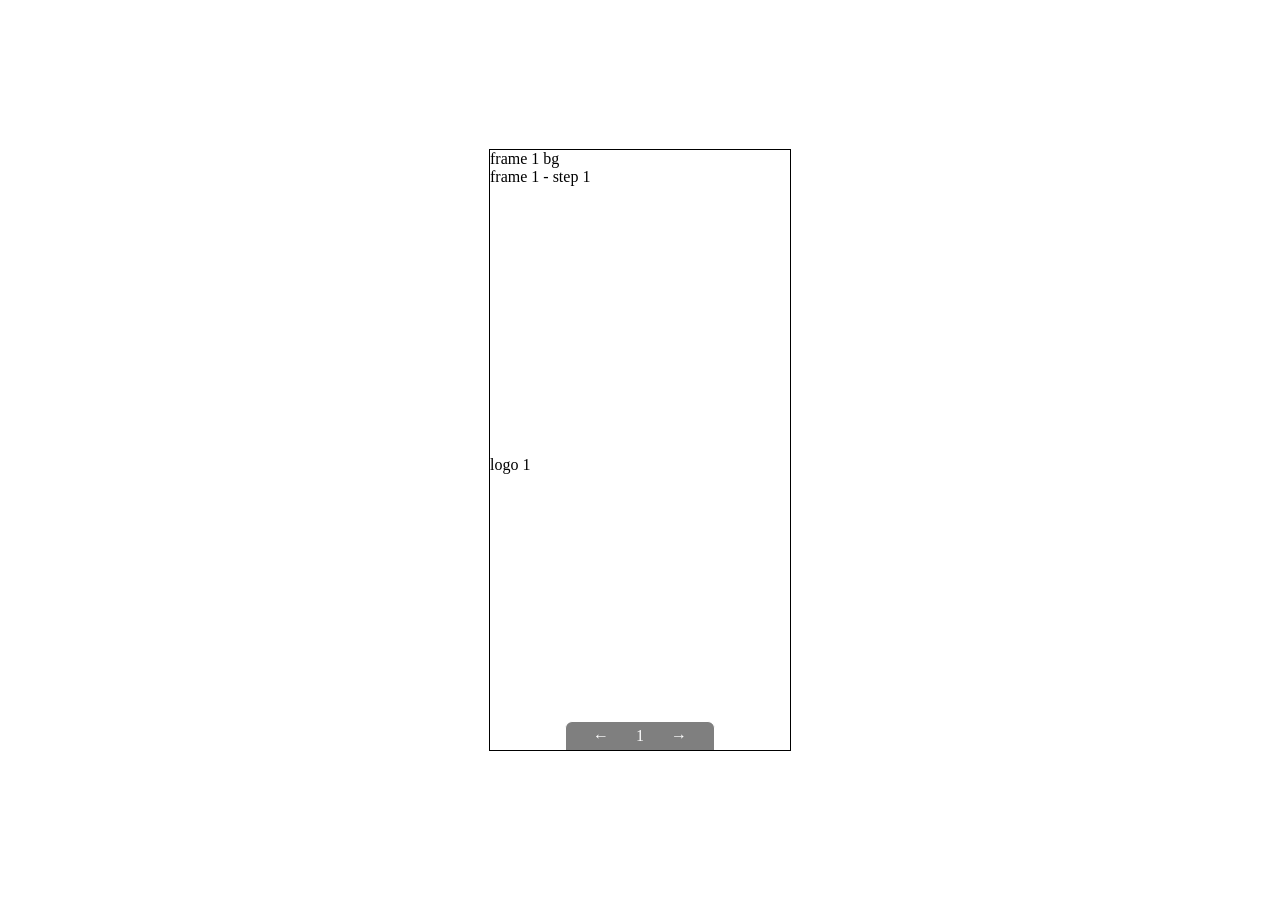
==== index.html @ 1cd45ab0 "logo handler added" ====
<!DOCTYPE html>
<html lang="en">
  <head>
    <meta charset="UTF-8" />
    <meta name="viewport" content="width=device-width, initial-scale=1.0" />
    <link rel="stylesheet" href="animation.css" />
    <link rel="stylesheet" href="style.css" />
    <link rel="stylesheet" href="300x600.css" />
    <title>Document</title>
  </head>
  <body>
    <div id="animation">
      <div id="frames">
        <div class="frame" data-logo="THD logo" data-cta="Shop Now">
          frame 1 bg
          <div class="text" data-step="1">frame 1 - step 1</div>
          <div class="text" data-step="2">frame 1 - step 2</div>
          <div class="text" data-step="3">frame 1 - step 3</div>
        </div>

        <div class="frame" data-logo="THD logo">
          frame 2 bg
          <div class="text" data-step="1">frame 2 - step 1</div>
          <div class="text" data-step="2">frame 2 - step 2</div>
        </div>

        <div class="frame" data-logo="THD logo 2" data-cta="Shop Now 2">
          frame 3 bg
          <div class="text" data-step="1">frame 3 - step 1</div>
          <div class="text" data-step="2">frame 3 - step 2</div>
          <div class="text" data-step="3">frame 3 - step 3</div>
        </div>

        <div class="frame" data-cta="Shop Now 2">
          frame 4 bg
          <div class="text" data-step="1">frame 4 - step 1</div>
        </div>

        <div class="frame" data-logo="THD logo 2" data-cta="Shop Now">
          frame 5 bg
          <div class="text" data-step="1">frame 5 - step 1</div>
          <div class="text" data-step="2">frame 5 - step 2</div>
          <div class="text" data-step="3">frame 5 - step 3</div>
        </div>
      </div>

      <div id="logos">
        <div class="logo" data-title="THD logo">logo 1</div>
        <div class="logo" data-title="THD logo 2">logo 2</div>
      </div>

      <div id="cta-buttons">
        <div class="cta" data-title="Shop Now">Shop now 1</div>
        <div class="cta" data-title="Shop Now 2">Shop now 2</div>
      </div>
    </div>
    <script src="script.js"></script>
  </body>
</html>
---- animation.css ----
@keyframes fadeIn {
  0% {
    opacity: 0;
  }

  100% {
    opacity: 1;
  }
}

@keyframes fadeOut {
  0% {
    opacity: 1;
  }

  100% {
    opacity: 0;
  }
}

@keyframes fadeInRight {
  0% {
    opacity: 0;
    transform: translate(-20px, 0);
  }

  100% {
    opacity: 1;
    transform: translate(0, 0);
  }
}

@keyframes fadeInLeft {
  0% {
    opacity: 0;
    transform: translate(20px, 0);
  }

  100% {
    opacity: 1;
    transform: translate(0, 0);
  }
}

@keyframes fadeInUp {
  0% {
    opacity: 0;
    transform: translate(0, 15px);
  }
  100% {
    opacity: 1;
    transform: translate(0, 0);
  }
}

@keyframes fadeInDown {
  0% {
    opacity: 0;
    transform: translate(0, -10px);
  }

  100% {
    opacity: 1;
    transform: translate(0, 0);
  }
}

@keyframes zoomOutFadeIn {
  0% {
    opacity: 0;
    transform: scale(1.05, 1.05);
  }

  100% {
    opacity: 1;
    transform: scale(1, 1);
  }
}

@keyframes puls {
  0% {
    transform: scale(1);
  }

  50% {
    transform: scale(1.75);
  }

  100% {
    transform: scale(1);
  }
}
---- style.css ----
body {
  position: relative;
  display: grid;
  height: 100vh;
  justify-content: center;
  align-content: center;
  margin: 0;
  padding: 0;
}

#animation {
  --animation-duration: 0.5s;
  --animation-delay: 0.5s;

  position: relative;
  overflow: hidden;
  user-select: none;
}

/* logos */
.logo {
  opacity: 0;
  animation-duration: var(--animation-duration);
  animation-fill-mode: forwards;
  animation-timing-function: ease-out;
}

.logo.show {
  animation-name: fadeIn;
}

.logo.hide {
  animation-name: fadeOut;
}

/* cta buttons */
.cta {
  opacity: 0;
  animation-duration: var(--animation-duration);
  animation-fill-mode: forwards;
  animation-timing-function: ease-out;
}

.cta.show {
  animation-name: fadeInUp;
}

.cta.hide {
  animation-name: fadeOut;
}

/* frames */
.frame {
  opacity: 0;
  animation-duration: var(--animation-duration);
  animation-fill-mode: forwards;
  animation-timing-function: ease-out;
}

.frame.show {
  animation-name: fadeIn;
}

.frame.hide {
  animation-name: fadeOut;
}

/* steps */
[data-step]:not([data-step='0']) {
  opacity: 0;
}

[data-step]:not([data-step='0']).show {
  animation-name: fadeIn;
}

[data-step]:not([data-step='0']) {
  animation-duration: var(--animation-duration);
  animation-fill-mode: forwards;
  animation-timing-function: ease-out;
}

/* developer mode */
.frame-navigation {
  position: absolute;
  bottom: 0;
  left: 50%;
  display: grid;
  width: 80%;
  max-width: 150px;
  grid-auto-flow: column;
  justify-content: space-evenly;
  background-color: rgba(0, 0, 0, 0.5);
  color: #fff;
  border: 1px solid #fff;
  border-bottom: none;
  border-radius: 7px 7px 0 0;
  padding: 5px 0;
  box-sizing: border-box;
  transform: translate(-50%);
}

.nav-btn {
  cursor: pointer;
}
---- 300x600.css ----
#animation {
  width: 300px;
  height: 600px;
  border: 1px solid #000;
}
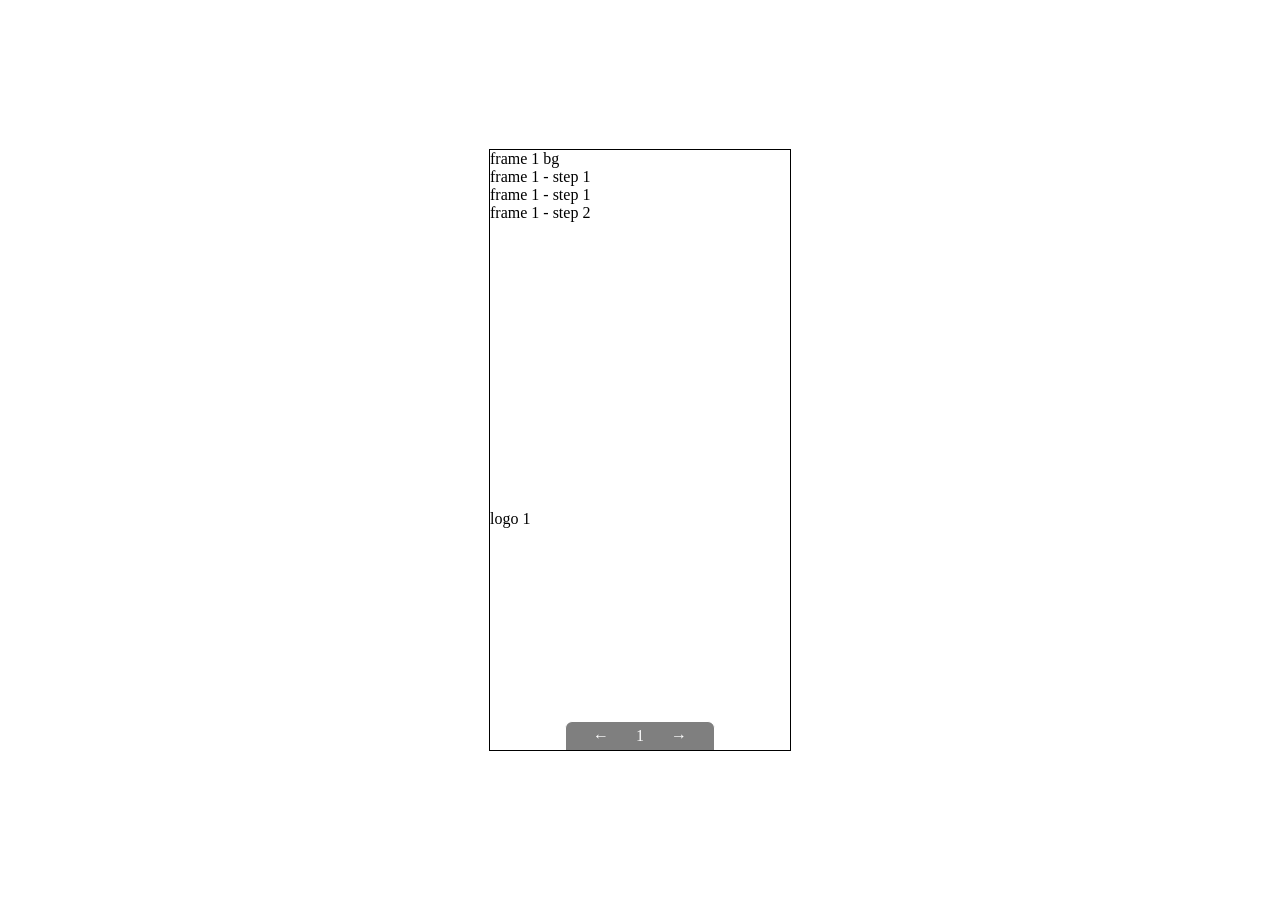
==== commit be96c56c: "step animation fixed" ====
--- a/index.html
+++ b/index.html
@@ -14,8 +14,11 @@
         <div class="frame" data-logo="THD logo" data-cta="Shop Now">
           frame 1 bg
           <div class="text" data-step="1">frame 1 - step 1</div>
+          <div class="text" data-step="1">frame 1 - step 1</div>
           <div class="text" data-step="2">frame 1 - step 2</div>
           <div class="text" data-step="3">frame 1 - step 3</div>
+          <div class="text" data-step="3">frame 1 - step 3</div>
+          <div class="text" data-step="4">frame 1 - step 4</div>
         </div>
 
         <div class="frame" data-logo="THD logo">
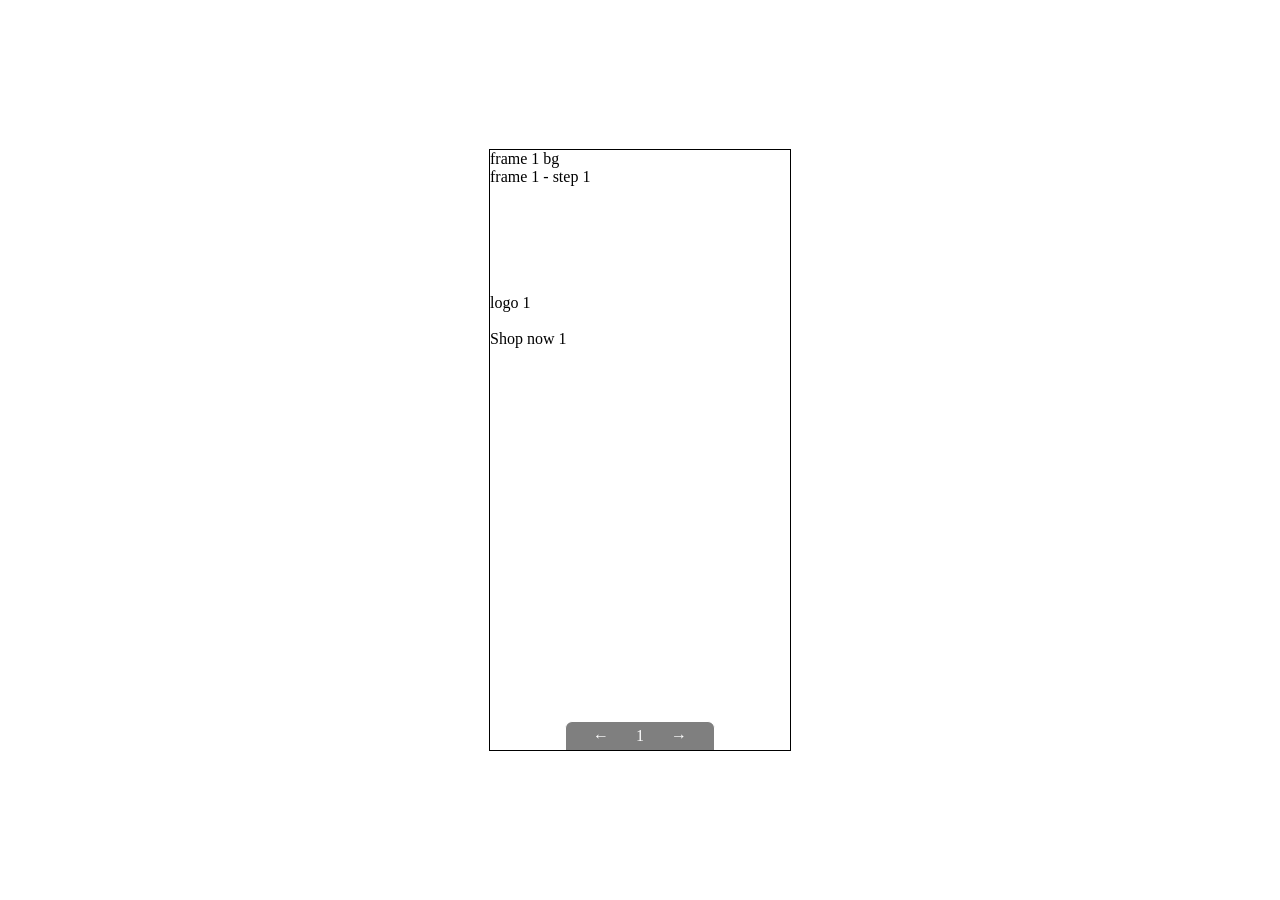
==== commit 91c6a981: "loop rotate added" ====
--- a/index.html
+++ b/index.html
@@ -14,11 +14,11 @@
         <div class="frame" data-logo="THD logo" data-cta="Shop Now">
           frame 1 bg
           <div class="text" data-step="1">frame 1 - step 1</div>
-          <div class="text" data-step="1">frame 1 - step 1</div>
+          <!-- <div class="text" data-step="1">frame 1 - step 1</div>
           <div class="text" data-step="2">frame 1 - step 2</div>
           <div class="text" data-step="3">frame 1 - step 3</div>
           <div class="text" data-step="3">frame 1 - step 3</div>
-          <div class="text" data-step="4">frame 1 - step 4</div>
+          <div class="text" data-step="4">frame 1 - step 4</div> -->
         </div>
 
         <div class="frame" data-logo="THD logo">
@@ -31,19 +31,6 @@
           frame 3 bg
           <div class="text" data-step="1">frame 3 - step 1</div>
           <div class="text" data-step="2">frame 3 - step 2</div>
-          <div class="text" data-step="3">frame 3 - step 3</div>
-        </div>
-
-        <div class="frame" data-cta="Shop Now 2">
-          frame 4 bg
-          <div class="text" data-step="1">frame 4 - step 1</div>
-        </div>
-
-        <div class="frame" data-logo="THD logo 2" data-cta="Shop Now">
-          frame 5 bg
-          <div class="text" data-step="1">frame 5 - step 1</div>
-          <div class="text" data-step="2">frame 5 - step 2</div>
-          <div class="text" data-step="3">frame 5 - step 3</div>
         </div>
       </div>
 
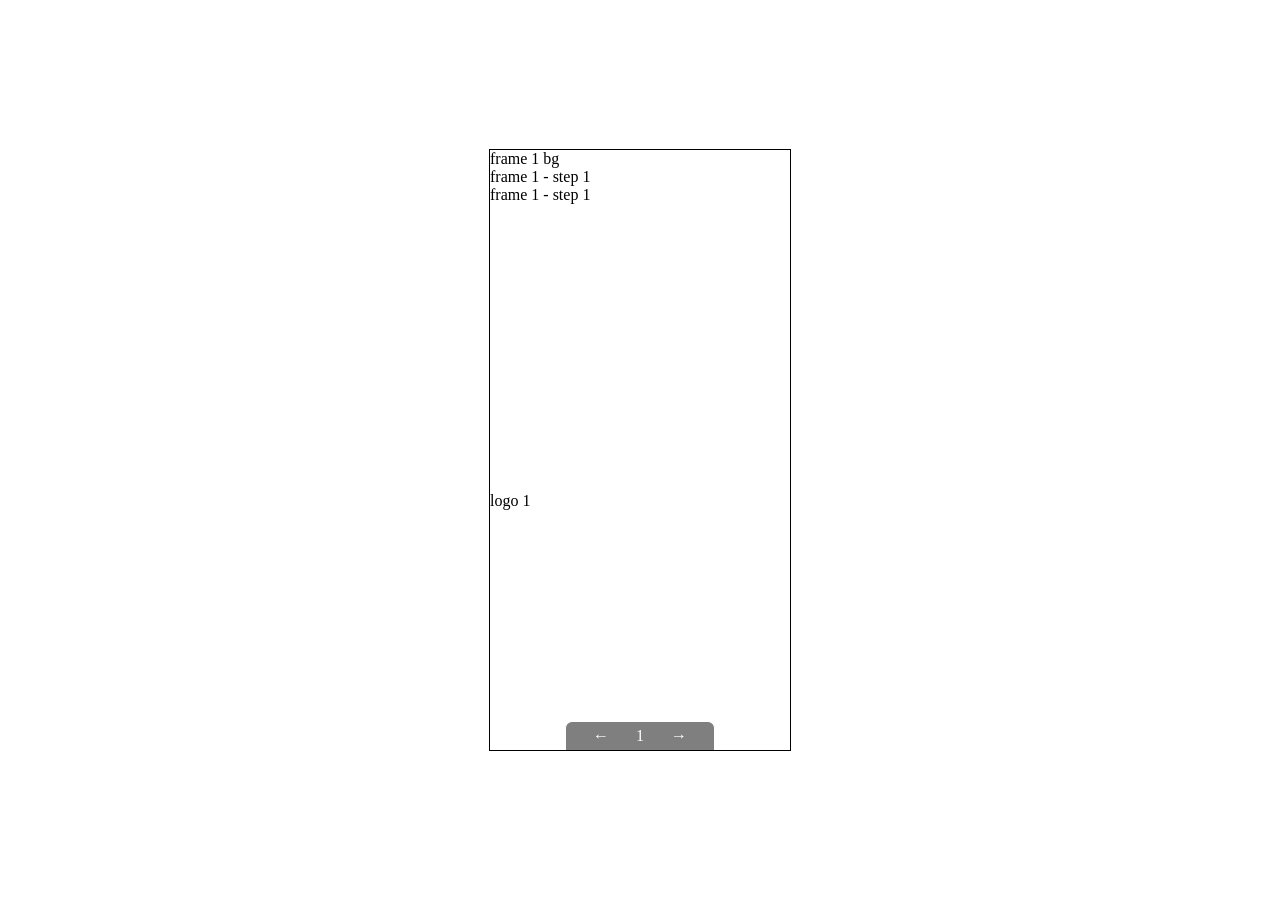
==== commit ed625fae: "loop rotate added" ====
--- a/index.html
+++ b/index.html
@@ -14,11 +14,10 @@
         <div class="frame" data-logo="THD logo" data-cta="Shop Now">
           frame 1 bg
           <div class="text" data-step="1">frame 1 - step 1</div>
-          <!-- <div class="text" data-step="1">frame 1 - step 1</div>
+          <div class="text" data-step="1">frame 1 - step 1</div>
           <div class="text" data-step="2">frame 1 - step 2</div>
           <div class="text" data-step="3">frame 1 - step 3</div>
-          <div class="text" data-step="3">frame 1 - step 3</div>
-          <div class="text" data-step="4">frame 1 - step 4</div> -->
+          <div class="text" data-step="4">frame 1 - step 4</div>
         </div>
 
         <div class="frame" data-logo="THD logo">
@@ -31,6 +30,19 @@
           frame 3 bg
           <div class="text" data-step="1">frame 3 - step 1</div>
           <div class="text" data-step="2">frame 3 - step 2</div>
+          <div class="text" data-step="3">frame 3 - step 3</div>
+        </div>
+
+        <div class="frame" data-cta="Shop Now 2">
+          frame 4 bg
+          <div class="text" data-step="1">frame 4 - step 1</div>
+        </div>
+
+        <div class="frame" data-logo="THD logo 2" data-cta="Shop Now">
+          frame 5 bg
+          <div class="text" data-step="1">frame 5 - step 1</div>
+          <div class="text" data-step="2">frame 5 - step 2</div>
+          <div class="text" data-step="3">frame 5 - step 3</div>
         </div>
       </div>
 
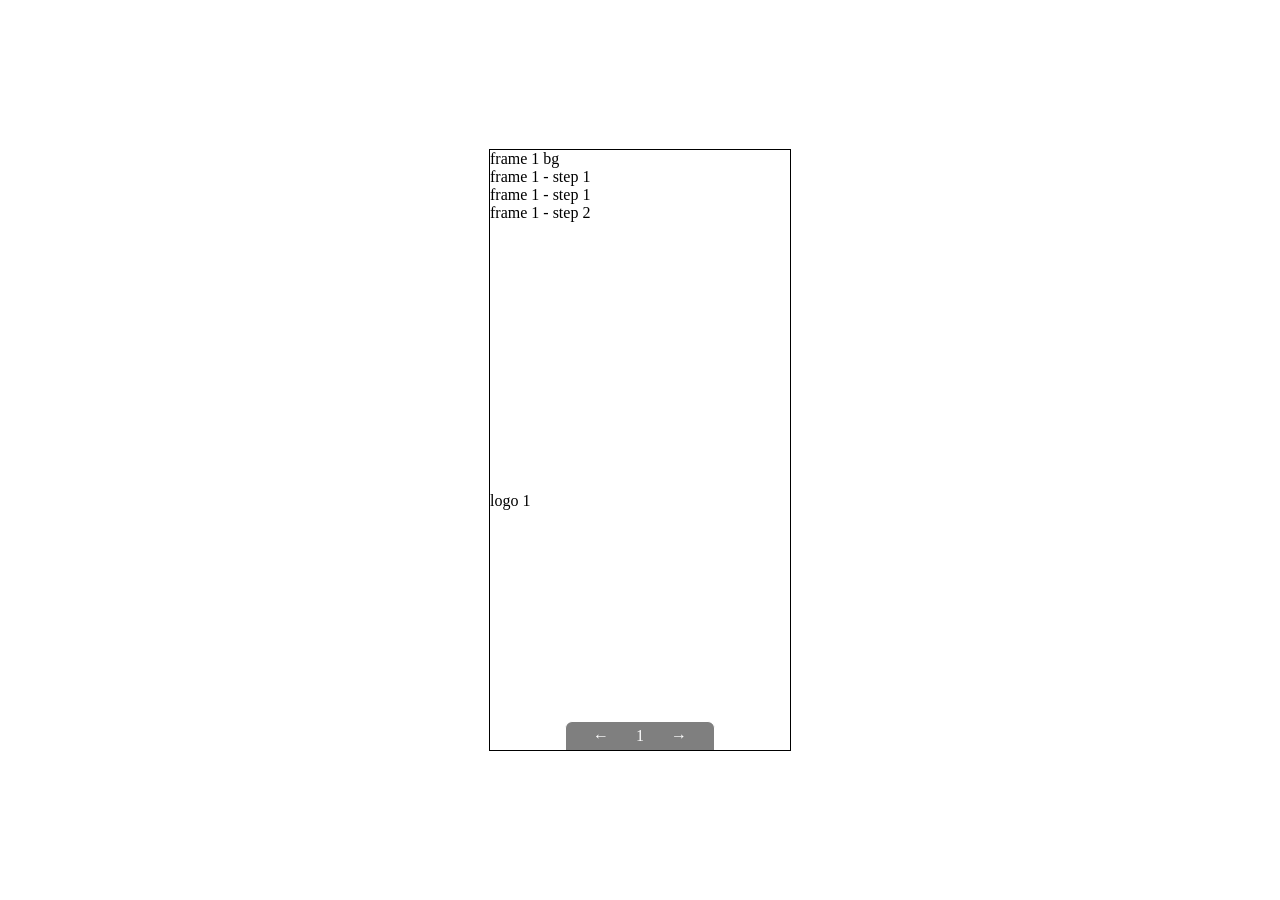
==== commit 71b82de7: "template updated" ====
--- a/index.html
+++ b/index.html
@@ -56,6 +56,7 @@
         <div class="cta" data-title="Shop Now 2">Shop now 2</div>
       </div>
     </div>
+
     <script src="script.js"></script>
   </body>
 </html>
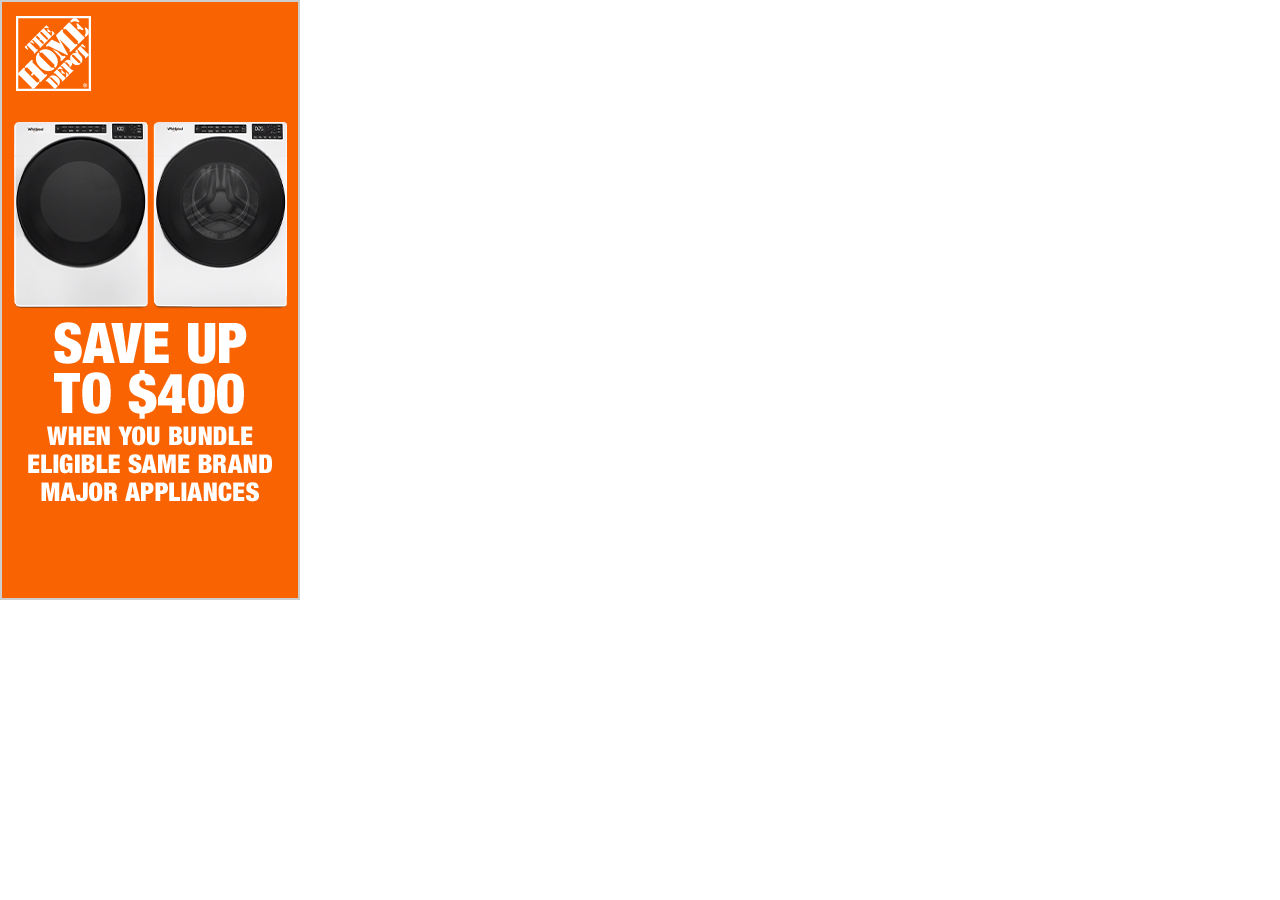
==== commit 53d1e1cb: "300x600 format done" ====
--- a/index.html
+++ b/index.html
@@ -5,55 +5,47 @@
     <meta name="viewport" content="width=device-width, initial-scale=1.0" />
     <link rel="stylesheet" href="animation.css" />
     <link rel="stylesheet" href="style.css" />
+
     <link rel="stylesheet" href="300x600.css" />
+    <!-- <link rel="stylesheet" href="160x600.css" /> -->
+    <!-- <link rel="stylesheet" href="300x250.css" /> -->
+    <!-- <link rel="stylesheet" href="728x90.css" /> -->
+    <!-- <link rel="stylesheet" href="970x250.css" /> -->
+    <!-- <link rel="stylesheet" href="320x50.css" /> -->
+
     <title>Document</title>
   </head>
   <body>
     <div id="animation">
       <div id="frames">
-        <div class="frame" data-logo="THD logo" data-cta="Shop Now">
-          frame 1 bg
-          <div class="text" data-step="1">frame 1 - step 1</div>
-          <div class="text" data-step="1">frame 1 - step 1</div>
-          <div class="text" data-step="2">frame 1 - step 2</div>
-          <div class="text" data-step="3">frame 1 - step 3</div>
-          <div class="text" data-step="4">frame 1 - step 4</div>
+        <div class="frame frame-0" data-logo="THD logo" data-cta="Shop Now">
+          <div class="text text-0" data-step="1"></div>
+          <div class="text text-1" data-step="2"></div>
+          <div class="text text-2" data-step="3"></div>
         </div>
 
-        <div class="frame" data-logo="THD logo">
-          frame 2 bg
-          <div class="text" data-step="1">frame 2 - step 1</div>
-          <div class="text" data-step="2">frame 2 - step 2</div>
+        <div class="frame frame-1" data-logo="THD logo" data-cta="Shop Now">
+          <div class="text text-0" data-step="1"></div>
+          <div class="text text-1" data-step="2"></div>
         </div>
 
-        <div class="frame" data-logo="THD logo 2" data-cta="Shop Now 2">
-          frame 3 bg
-          <div class="text" data-step="1">frame 3 - step 1</div>
-          <div class="text" data-step="2">frame 3 - step 2</div>
-          <div class="text" data-step="3">frame 3 - step 3</div>
+        <div class="frame frame-2" data-logo="THD logo" data-cta="Shop Now">
+          <div class="text text-0" data-step="1"></div>
         </div>
 
-        <div class="frame" data-cta="Shop Now 2">
-          frame 4 bg
-          <div class="text" data-step="1">frame 4 - step 1</div>
-        </div>
-
-        <div class="frame" data-logo="THD logo 2" data-cta="Shop Now">
-          frame 5 bg
-          <div class="text" data-step="1">frame 5 - step 1</div>
-          <div class="text" data-step="2">frame 5 - step 2</div>
-          <div class="text" data-step="3">frame 5 - step 3</div>
+        <div class="frame frame-3" data-logo="THD logo" data-cta="Learn More">
+          <div class="text text-0" data-step="1"></div>
+          <div class="text text-1" data-step="2"></div>
         </div>
       </div>
 
       <div id="logos">
-        <div class="logo" data-title="THD logo">logo 1</div>
-        <div class="logo" data-title="THD logo 2">logo 2</div>
+        <div class="logo" data-title="THD logo"></div>
       </div>
 
       <div id="cta-buttons">
-        <div class="cta" data-title="Shop Now">Shop now 1</div>
-        <div class="cta" data-title="Shop Now 2">Shop now 2</div>
+        <div class="cta" data-title="Shop Now"></div>
+        <div class="cta" data-title="Learn More"></div>
       </div>
     </div>
 
--- a/style.css
+++ b/style.css
@@ -1,9 +1,5 @@
 body {
   position: relative;
-  display: grid;
-  height: 100vh;
-  justify-content: center;
-  align-content: center;
   margin: 0;
   padding: 0;
 }
@@ -103,3 +99,12 @@
 .nav-btn {
   cursor: pointer;
 }
+
+/*  */
+.logo,
+.cta,
+.frame,
+.frame > * {
+  position: absolute;
+  inset: 0;
+}
--- a/300x600.css
+++ b/300x600.css
@@ -1,5 +1,83 @@
 #animation {
   width: 300px;
   height: 600px;
-  border: 1px solid #000;
 }
+
+.logo {
+  background: url(images/300x600-logo.png) center no-repeat;
+  background-size: contain;
+}
+
+.cta[data-title="Shop Now"] {
+  background: url(images/300x600-cta-0.png) center no-repeat;
+  background-size: contain;
+}
+
+.cta[data-title="Learn More"] {
+  background: url(images/300x600-cta-1.png) center no-repeat;
+  background-size: contain;
+}
+
+/* frame 1 */
+.frame-0 {
+  background: url(images/300x600-frame-0-bg.jpg) center no-repeat;
+  background-size: cover;
+}
+
+.frame-0 .text-0 {
+  background: url(images/300x600-frame-0-text-0.png) center no-repeat;
+  background-size: contain;
+}
+
+.frame-0 .text-1 {
+  background: url(images/300x600-frame-0-text-1.png) center no-repeat;
+  background-size: contain;
+}
+
+.frame-0 .text-2 {
+  background: url(images/300x600-frame-0-text-2.png) center no-repeat;
+  background-size: contain;
+}
+
+/* frame 2 */
+.frame-1 {
+  background: url(images/300x600-frame-1-bg.jpg) center no-repeat;
+  background-size: cover;
+}
+
+.frame-1 .text-0 {
+  background: url(images/300x600-frame-1-text-0.png) center no-repeat;
+  background-size: contain;
+}
+
+.frame-1 .text-1 {
+  background: url(images/300x600-frame-1-text-1.png) center no-repeat;
+  background-size: contain;
+}
+
+/* frame 3 */
+.frame-2 {
+  background: url(images/300x600-frame-2-bg.jpg) center no-repeat;
+  background-size: cover;
+}
+
+.frame-2 .text-0 {
+  background: url(images/300x600-frame-2-text-0.png) center no-repeat;
+  background-size: contain;
+}
+
+/* frame 4 */
+.frame-3 {
+  background: url(images/300x600-frame-3-bg.jpg) center no-repeat;
+  background-size: cover;
+}
+
+.frame-3 .text-0 {
+  background: url(images/300x600-frame-3-text-0.png) center no-repeat;
+  background-size: contain;
+}
+
+.frame-3 .text-1 {
+  background: url(images/300x600-frame-3-text-1.png) center no-repeat;
+  background-size: contain;
+}
--- a/160x600.css
+++ b/160x600.css
@@ -0,0 +1,4 @@
+#animation {
+  width: 160px;
+  height: 600px;
+}
--- a/300x250.css
+++ b/300x250.css
@@ -0,0 +1,4 @@
+#animation {
+  width: 300px;
+  height: 250px;
+}
--- a/728x90.css
+++ b/728x90.css
@@ -0,0 +1,4 @@
+#animation {
+  width: 728px;
+  height: 90px;
+}
--- a/970x250.css
+++ b/970x250.css
@@ -0,0 +1,4 @@
+#animation {
+  width: 970px;
+  height: 250px;
+}
--- a/320x50.css
+++ b/320x50.css
@@ -0,0 +1,4 @@
+#animation {
+  width: 320px;
+  height: 50px;
+}
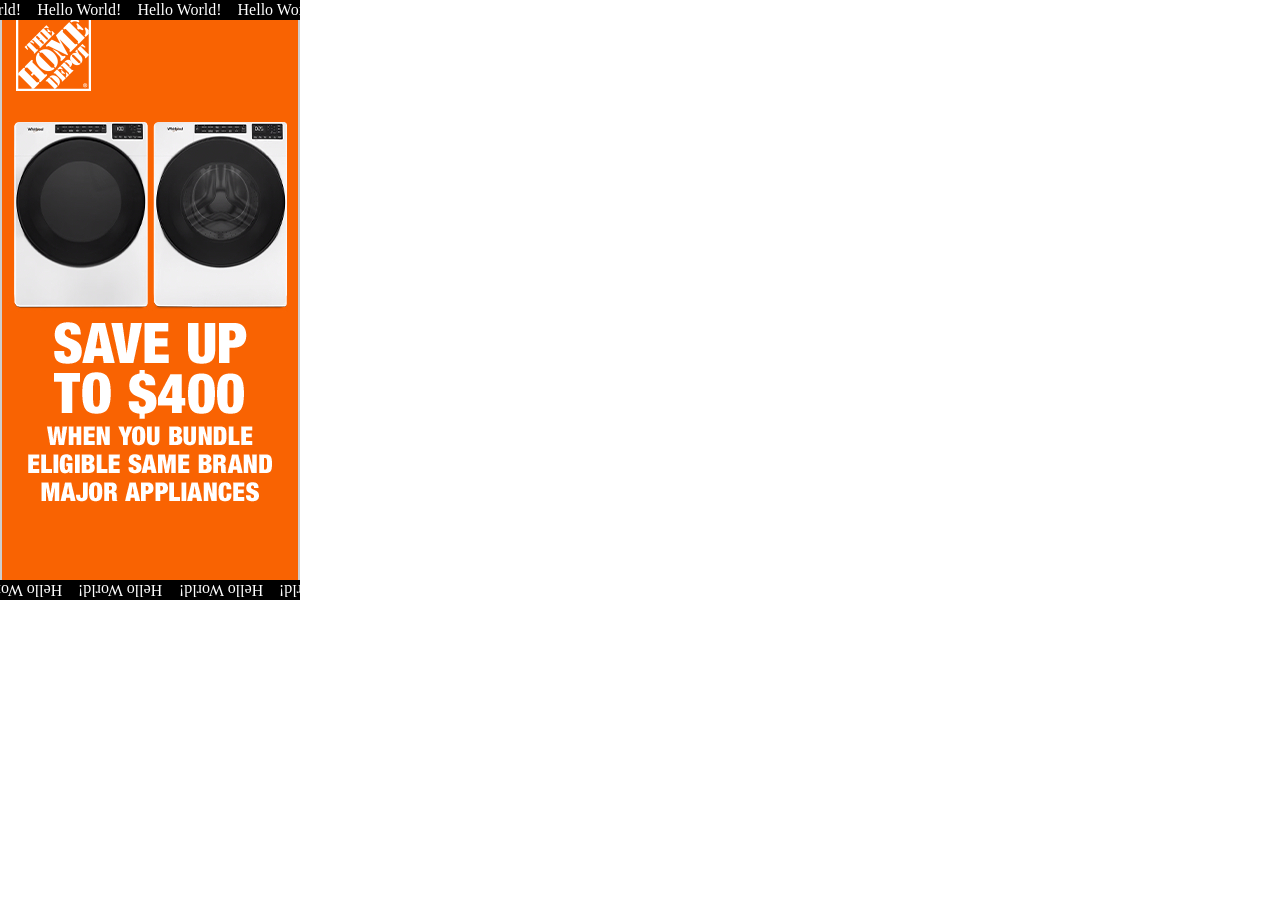
==== commit 143fffa9: "messages added" ====
--- a/index.html
+++ b/index.html
@@ -7,11 +7,9 @@
     <link rel="stylesheet" href="style.css" />
 
     <link rel="stylesheet" href="300x600.css" />
-    <!-- <link rel="stylesheet" href="160x600.css" /> -->
     <!-- <link rel="stylesheet" href="300x250.css" /> -->
     <!-- <link rel="stylesheet" href="728x90.css" /> -->
     <!-- <link rel="stylesheet" href="970x250.css" /> -->
-    <!-- <link rel="stylesheet" href="320x50.css" /> -->
 
     <title>Document</title>
   </head>
@@ -24,7 +22,7 @@
           <div class="text text-2" data-step="3"></div>
         </div>
 
-        <div class="frame frame-1" data-logo="THD logo" data-cta="Shop Now">
+        <div class="frame frame-1" data-logo="THD logo" data-cta="Shop Now" data-next-frame-delay="8000">
           <div class="text text-0" data-step="1"></div>
           <div class="text text-1" data-step="2"></div>
         </div>
--- a/style.css
+++ b/style.css
@@ -6,7 +6,7 @@
 
 #animation {
   --animation-duration: 0.5s;
-  --animation-delay: 0.5s;
+  --animation-delay: 0.35s;
 
   position: relative;
   overflow: hidden;
@@ -35,6 +35,7 @@
   animation-duration: var(--animation-duration);
   animation-fill-mode: forwards;
   animation-timing-function: ease-out;
+  transition: all var(--animation-duration) var(--animation-delay);
 }
 
 .cta.show {
@@ -76,6 +77,59 @@
   animation-timing-function: ease-out;
 }
 
+/* creeping lines */
+.creeping-line-wrapper {
+  --axis: horizontal; /* horizontal | vertical */
+  --gap: 1em;
+  --height: 1.25em;
+
+  position: absolute;
+  inset: 0;
+}
+
+.creeping-line {
+  position: absolute;
+  display: inline-grid;
+  height: var(--height);
+  grid-auto-flow: column;
+  grid-auto-columns: max-content;
+  align-items: center;
+  gap: var(--gap);
+  background: #000;
+  color: #fff;
+  padding: 0 var(--gap);
+  opacity: 0;
+  animation: fadeIn var(--animation-duration) linear forwards;
+}
+
+.creeping-line-wrapper.horizontal .creeping-line.creeping-line-top {
+  top: 0;
+  left: 0;
+}
+
+.creeping-line-wrapper.horizontal .creeping-line.creeping-line-bottom {
+  bottom: 0;
+  right: 0;
+}
+
+.creeping-line-wrapper.vertical .creeping-line.creeping-line-top {
+  bottom: calc(var(--height) * -1);
+  left: 0;
+  transform: rotate(-90deg);
+  transform-origin: top left;
+}
+
+.creeping-line-wrapper.vertical .creeping-line.creeping-line-bottom {
+  top: 0;
+  right: var(--height);
+  transform: rotate(-90deg);
+  transform-origin: top right;
+}
+
+.creeping-line.creeping-line-bottom span {
+  transform: rotate(180deg);
+}
+
 /* developer mode */
 .frame-navigation {
   position: absolute;
@@ -86,7 +140,7 @@
   max-width: 150px;
   grid-auto-flow: column;
   justify-content: space-evenly;
-  background-color: rgba(0, 0, 0, 0.5);
+  background-color: rgba(0, 0, 0, 0.75);
   color: #fff;
   border: 1px solid #fff;
   border-bottom: none;
@@ -94,6 +148,7 @@
   padding: 5px 0;
   box-sizing: border-box;
   transform: translate(-50%);
+  z-index: 9;
 }
 
 .nav-btn {
@@ -106,5 +161,8 @@
 .frame,
 .frame > * {
   position: absolute;
-  inset: 0;
+  top: 0;
+  left: 0;
+  width: 100%;
+  height: 100%;
 }
--- a/300x250.css
+++ b/300x250.css
@@ -2,3 +2,86 @@
   width: 300px;
   height: 250px;
 }
+
+.logo {
+  background: url(images/300x250-logo.png) center no-repeat;
+  background-size: contain;
+}
+
+.cta[data-title='Shop Now'] {
+  background: url(images/300x250-cta-0.png) center no-repeat;
+  background-size: contain;
+}
+
+.cta[data-title='Learn More'] {
+  background: url(images/300x250-cta-1.png) center no-repeat;
+  background-size: contain;
+}
+
+#animation[data-frame-index='2'] .cta[data-title='Shop Now'] {
+  top: 15px;
+}
+
+/* frame 1 */
+.frame-0 {
+  background: url(images/300x250-frame-0-bg.jpg) center no-repeat;
+  background-size: cover;
+}
+
+.frame-0 .text-0 {
+  background: url(images/300x250-frame-0-text-0.png) center no-repeat;
+  background-size: contain;
+}
+
+.frame-0 .text-1 {
+  background: url(images/300x250-frame-0-text-1.png) center no-repeat;
+  background-size: contain;
+}
+
+.frame-0 .text-2 {
+  background: url(images/300x250-frame-0-text-2.png) center no-repeat;
+  background-size: contain;
+}
+
+/* frame 2 */
+.frame-1 {
+  background: url(images/300x250-frame-1-bg.jpg) center no-repeat;
+  background-size: cover;
+}
+
+.frame-1 .text-0 {
+  background: url(images/300x250-frame-1-text-0.png) center no-repeat;
+  background-size: contain;
+}
+
+.frame-1 .text-1 {
+  background: url(images/300x250-frame-1-text-1.png) center no-repeat;
+  background-size: contain;
+}
+
+/* frame 3 */
+.frame-2 {
+  background: url(images/300x250-frame-2-bg.jpg) center no-repeat;
+  background-size: cover;
+}
+
+.frame-2 .text-0 {
+  background: url(images/300x250-frame-2-text-0.png) center no-repeat;
+  background-size: contain;
+}
+
+/* frame 4 */
+.frame-3 {
+  background: url(images/300x250-frame-3-bg.jpg) center no-repeat;
+  background-size: cover;
+}
+
+.frame-3 .text-0 {
+  background: url(images/300x250-frame-3-text-0.png) center no-repeat;
+  background-size: contain;
+}
+
+.frame-3 .text-1 {
+  background: url(images/300x250-frame-3-text-1.png) center no-repeat;
+  background-size: contain;
+}
--- a/728x90.css
+++ b/728x90.css
@@ -2,3 +2,87 @@
   width: 728px;
   height: 90px;
 }
+
+.logo {
+  background: url(images/728x90-logo.png) center no-repeat;
+  background-size: contain;
+}
+
+.cta[data-title='Shop Now'] {
+  background: url(images/728x90-cta-0.png) center no-repeat;
+  background-size: contain;
+}
+
+.cta[data-title='Learn More'] {
+  background: url(images/728x90-cta-1.png) center no-repeat;
+  background-size: contain;
+}
+
+/* frame 1 */
+.frame-0 {
+  background: url(images/728x90-frame-0-bg.jpg) center no-repeat;
+  background-size: cover;
+}
+
+.frame-0 .text-0 {
+  background: url(images/728x90-frame-0-text-0.png) center no-repeat;
+  background-size: contain;
+}
+
+.frame-0 .text-1 {
+  background: url(images/728x90-frame-0-text-1.png) center no-repeat;
+  background-size: contain;
+}
+
+.frame-0 .text-2 {
+  background: url(images/728x90-frame-0-text-2.png) center no-repeat;
+  background-size: contain;
+}
+
+/* frame 2 */
+.frame-1 {
+  background: url(images/728x90-frame-1-bg.jpg) center no-repeat;
+  background-size: cover;
+}
+
+.frame-1 .text-0 {
+  background: url(images/728x90-frame-1-text-0.png) center no-repeat;
+  background-size: contain;
+}
+
+.frame-1 .text-1 {
+  background: url(images/728x90-frame-1-text-1.png) center no-repeat;
+  background-size: contain;
+}
+
+/* frame 3 */
+.frame-2 {
+  background: url(images/728x90-frame-2-bg.jpg) center no-repeat;
+  background-size: cover;
+}
+
+.frame-2 .text-0 {
+  background: url(images/728x90-frame-2-text-0.png) center no-repeat;
+  background-size: contain;
+}
+
+/* frame 4 */
+.frame-3 {
+  background: url(images/728x90-frame-3-bg.jpg) center no-repeat;
+  background-size: cover;
+}
+
+.frame-3 .text-0 {
+  background: url(images/728x90-frame-3-text-0.png) center no-repeat;
+  background-size: contain;
+}
+
+.frame-3 .text-1 {
+  background: url(images/728x90-frame-3-text-1.png) center no-repeat;
+  background-size: contain;
+}
+
+/* creeping lines */
+.creeping-line-wrapper {
+  --axis: vertical; /* horizontal | vertical */
+}
--- a/970x250.css
+++ b/970x250.css
@@ -2,3 +2,87 @@
   width: 970px;
   height: 250px;
 }
+
+.logo {
+  background: url(images/970x250-logo.png) center no-repeat;
+  background-size: contain;
+}
+
+.cta[data-title='Shop Now'] {
+  background: url(images/970x250-cta-0.png) center no-repeat;
+  background-size: contain;
+}
+
+.cta[data-title='Learn More'] {
+  background: url(images/970x250-cta-1.png) center no-repeat;
+  background-size: contain;
+}
+
+/* frame 1 */
+.frame-0 {
+  background: url(images/970x250-frame-0-bg.jpg) center no-repeat;
+  background-size: cover;
+}
+
+.frame-0 .text-0 {
+  background: url(images/970x250-frame-0-text-0.png) center no-repeat;
+  background-size: contain;
+}
+
+.frame-0 .text-1 {
+  background: url(images/970x250-frame-0-text-1.png) center no-repeat;
+  background-size: contain;
+}
+
+.frame-0 .text-2 {
+  background: url(images/970x250-frame-0-text-2.png) center no-repeat;
+  background-size: contain;
+}
+
+/* frame 2 */
+.frame-1 {
+  background: url(images/970x250-frame-1-bg.jpg) center no-repeat;
+  background-size: cover;
+}
+
+.frame-1 .text-0 {
+  background: url(images/970x250-frame-1-text-0.png) center no-repeat;
+  background-size: contain;
+}
+
+.frame-1 .text-1 {
+  background: url(images/970x250-frame-1-text-1.png) center no-repeat;
+  background-size: contain;
+}
+
+/* frame 3 */
+.frame-2 {
+  background: url(images/970x250-frame-2-bg.jpg) center no-repeat;
+  background-size: cover;
+}
+
+.frame-2 .text-0 {
+  background: url(images/970x250-frame-2-text-0.png) center no-repeat;
+  background-size: contain;
+}
+
+/* frame 4 */
+.frame-3 {
+  background: url(images/970x250-frame-3-bg.jpg) center no-repeat;
+  background-size: cover;
+}
+
+.frame-3 .text-0 {
+  background: url(images/970x250-frame-3-text-0.png) center no-repeat;
+  background-size: contain;
+}
+
+.frame-3 .text-1 {
+  background: url(images/970x250-frame-3-text-1.png) center no-repeat;
+  background-size: contain;
+}
+
+/* creeping lines */
+.creeping-line-wrapper {
+  --axis: vertical; /* horizontal | vertical */
+}
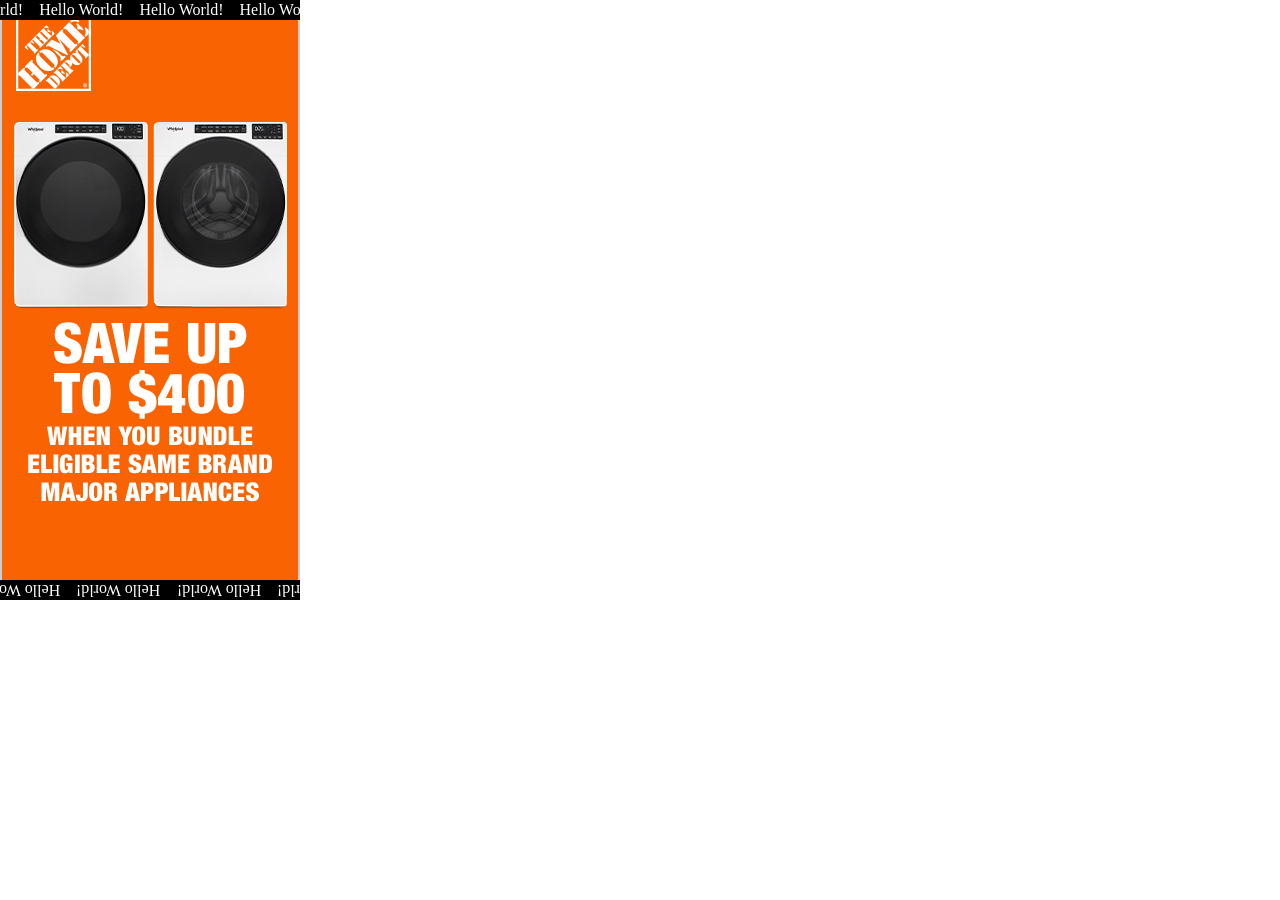
==== commit cba399ba: "updated" ====
--- a/index.html
+++ b/index.html
@@ -22,7 +22,7 @@
           <div class="text text-2" data-step="3"></div>
         </div>
 
-        <div class="frame frame-1" data-logo="THD logo" data-cta="Shop Now" data-next-frame-delay="8000">
+        <div class="frame frame-1" data-logo="THD logo" data-cta="Shop Now" data-location-white>
           <div class="text text-0" data-step="1"></div>
           <div class="text text-1" data-step="2"></div>
         </div>
